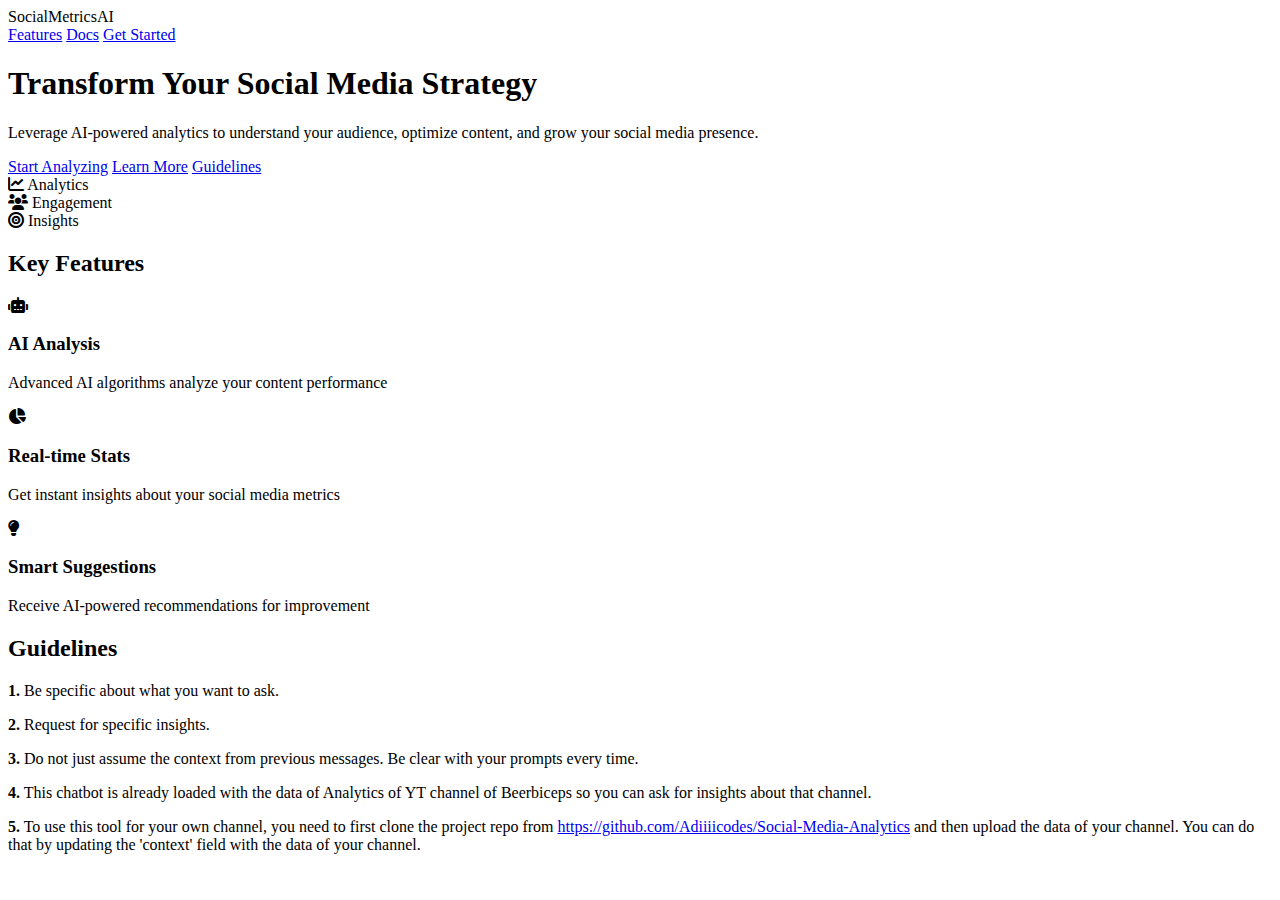
==== templates/index.html @ 7740f03f "new" ====
<!DOCTYPE html>
<html lang="en">
<head>
    <meta charset="UTF-8">
    <meta name="viewport" content="width=device-width, initial-scale=1.0">
    <title>Social Media Analyzer</title>
    <link rel="stylesheet" href="static/css/styles.css">
    <link rel="stylesheet" href="https://cdnjs.cloudflare.com/ajax/libs/font-awesome/6.0.0/css/all.min.css">
</head>
<body>
    <div class="landing-page">
        <nav class="navbar">
            <div class="logo">SocialMetrics<span>AI</span></div>
            <div class="nav-links">
                <a href="#features">Features</a>
                <a href="https://grizzled-mandevilla-beb.notion.site/DOCUMENTATION-1760eff6f0c8803c9775dbf8f07d51dd?pvs=4">Docs</a>
                <a href="/analyzer" class="nav-cta">Get Started</a>
            </div>
        </nav>

        <main class="hero-section">
            <div class="hero-content">
                <h1 class="hero-title">Transform Your Social Media Strategy</h1>
                <p class="hero-description">
                    Leverage AI-powered analytics to understand your audience, optimize content, and grow your social media presence.
                </p>
                <div class="cta-group">
                    <a href="/analyzer" class="cta-primary">Start Analyzing</a>
                    <a href="#features" class="cta-secondary">Learn More</a>
                    <a href="#guidelines" class="cta-secondary">Guidelines</a>
                </div>
            </div>
            <div class="hero-visual">
                <div class="stats-card">
                    <i class="fas fa-chart-line"></i>
                    <span>Analytics</span>
                </div>
                <div class="stats-card">
                    <i class="fas fa-users"></i>
                    <span>Engagement</span>
                </div>
                <div class="stats-card">
                    <i class="fas fa-bullseye"></i>
                    <span>Insights</span>
                </div>
            </div>
        </main>

        <section id="features" class="features-section">
            <h2>Key Features</h2>
            <div class="feature-cards">
                <div class="feature-card">
                    <i class="fas fa-robot"></i>
                    <h3>AI Analysis</h3>
                    <p>Advanced AI algorithms analyze your content performance</p>
                </div>
                <div class="feature-card">
                    <i class="fas fa-chart-pie"></i>
                    <h3>Real-time Stats</h3>
                    <p>Get instant insights about your social media metrics</p>
                </div>
                <div class="feature-card">
                    <i class="fas fa-lightbulb"></i>
                    <h3>Smart Suggestions</h3>
                    <p>Receive AI-powered recommendations for improvement</p>
                </div>
            </div>
        </section>

        <section id="guidelines" class="guidelines-section">
            <h2>Guidelines</h2>
            <div class="guidelines-content">
                <p><strong>1.</strong> Be specific about what you want to ask.</p>
                <p><strong>2.</strong> Request for specific insights.</p>
                <p><strong>3.</strong> Do not just assume the context from previous messages. Be clear with your prompts every time.</p>
                <p><strong>4.</strong> This chatbot is already loaded with the data of Analytics of YT channel of Beerbiceps so you can ask for insights about that channel.</p>
                <p><strong>5.</strong> To use this tool for your own channel, you need to first clone the project repo from <a href="https://github.com/Adiiiicodes/Social-Media-Analytics">https://github.com/Adiiiicodes/Social-Media-Analytics</a> and then upload the data of your channel. You can do that by updating the 'context' field with the data of your channel.</p>
            </div>
        </section>
    </div>
</body>
</html>
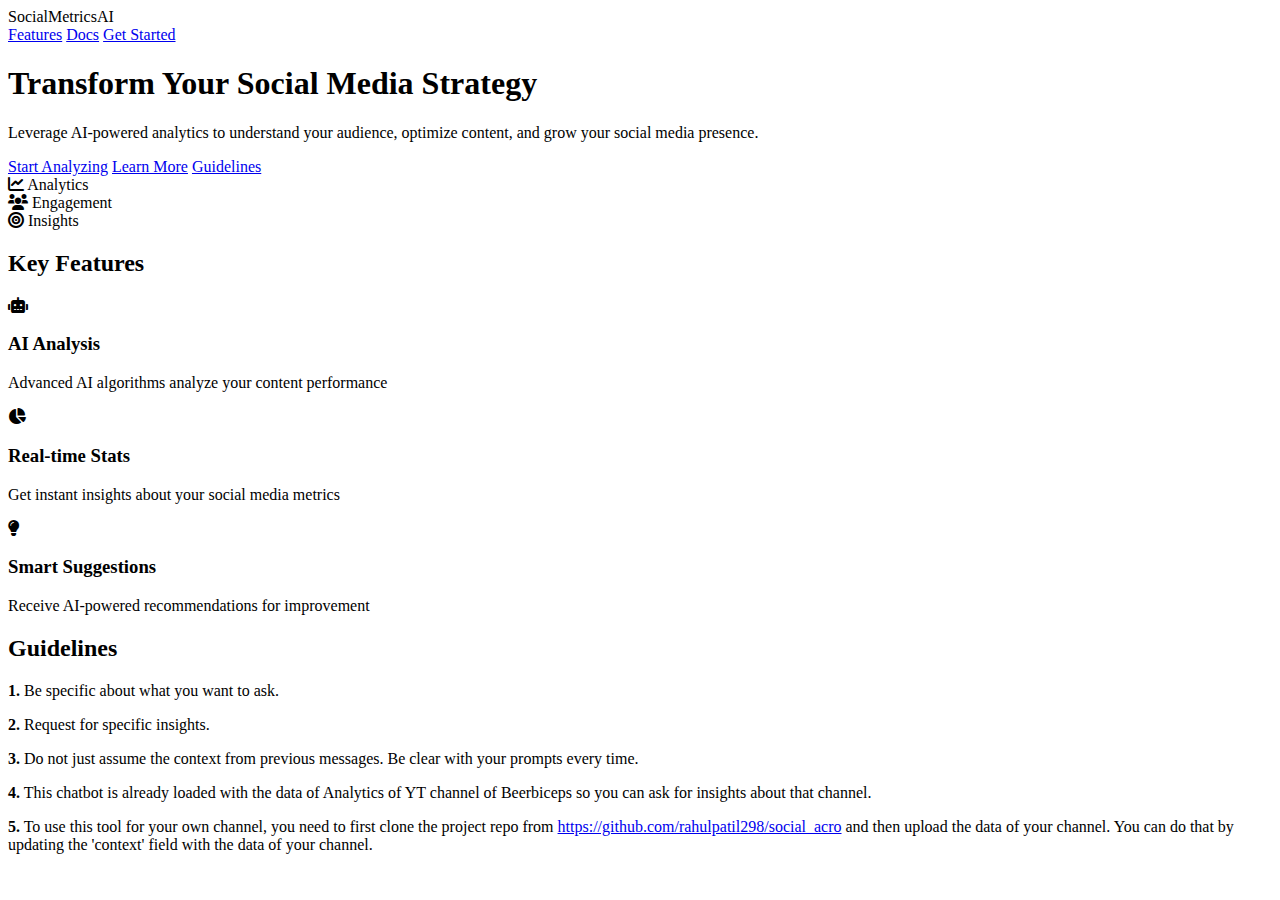
==== commit 5534e472: "new" ====
--- a/templates/index.html
+++ b/templates/index.html
@@ -74,7 +74,7 @@
                 <p><strong>2.</strong> Request for specific insights.</p>
                 <p><strong>3.</strong> Do not just assume the context from previous messages. Be clear with your prompts every time.</p>
                 <p><strong>4.</strong> This chatbot is already loaded with the data of Analytics of YT channel of Beerbiceps so you can ask for insights about that channel.</p>
-                <p><strong>5.</strong> To use this tool for your own channel, you need to first clone the project repo from <a href="https://github.com/Adiiiicodes/Social-Media-Analytics">https://github.com/Adiiiicodes/Social-Media-Analytics</a> and then upload the data of your channel. You can do that by updating the 'context' field with the data of your channel.</p>
+                <p><strong>5.</strong> To use this tool for your own channel, you need to first clone the project repo from <a href="https://github.com/rahulpatil298/social_acro">https://github.com/rahulpatil298/social_acro</a> and then upload the data of your channel. You can do that by updating the 'context' field with the data of your channel.</p>
             </div>
         </section>
     </div>
